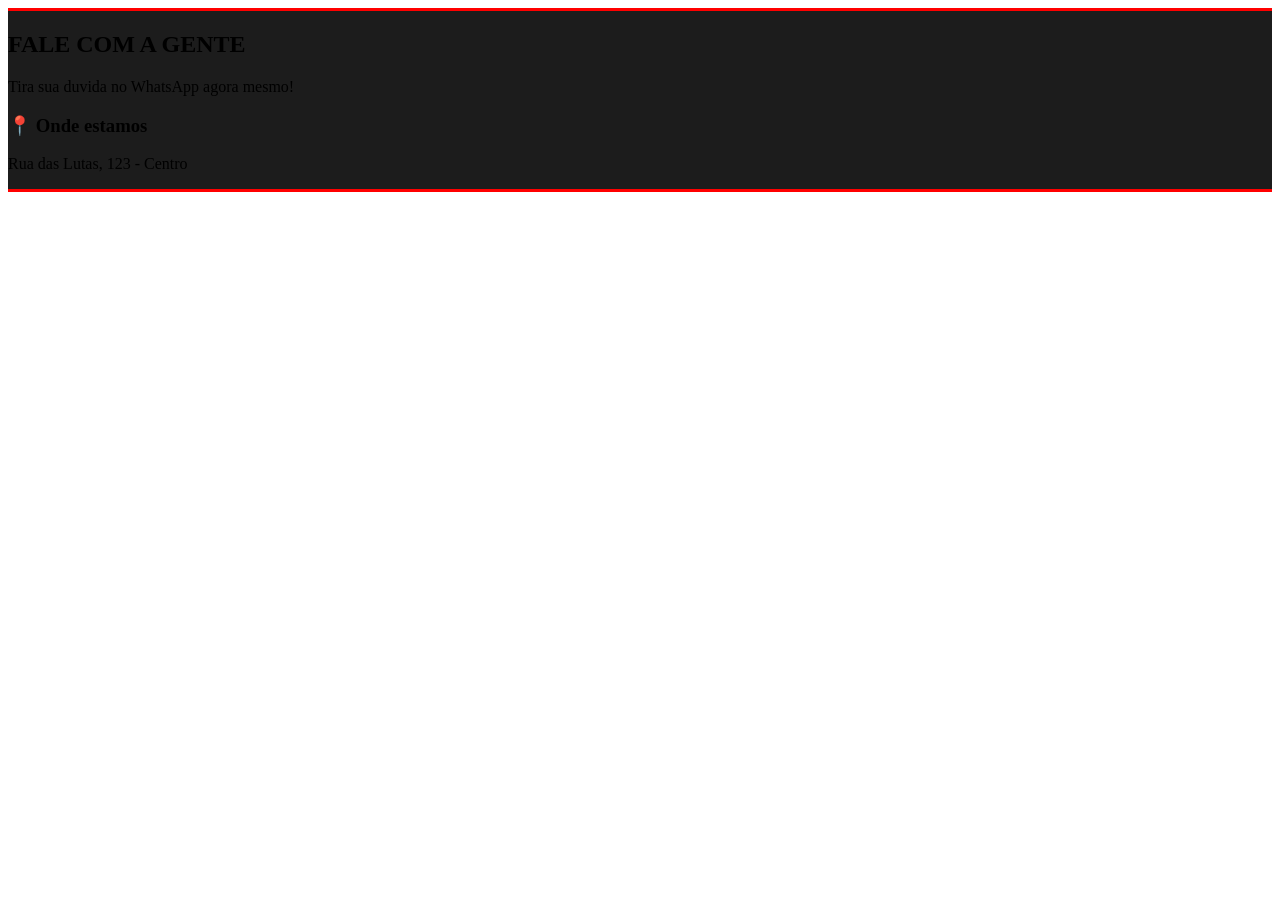
==== contatos.html @ 8433ecc4 "Add files via upload" ====
<!DOCTYPE html>
<html lang="pt-br">
<head>
<meta charset="UTF-8">
<title>Dojo Fight - Academia de Lutas</title>

<link rel="stylesheet" type="text/css" href="comandos.css">
	
</head>

<body>

<section id="contato" style="background: #1c1c1c; border-top: 3px solid red; border-bottom: 3px solid red;">
		<h2>FALE COM A GENTE</h2>
		<p>Tira sua duvida no WhatsApp agora mesmo!</p>

		<div class="lutas">
			<div class="luta" style="width: 300px;">
				<h3>📍 Onde estamos</h3>
				<p>Rua das Lutas, 123 - Centro</p>

				</body>
				</html>
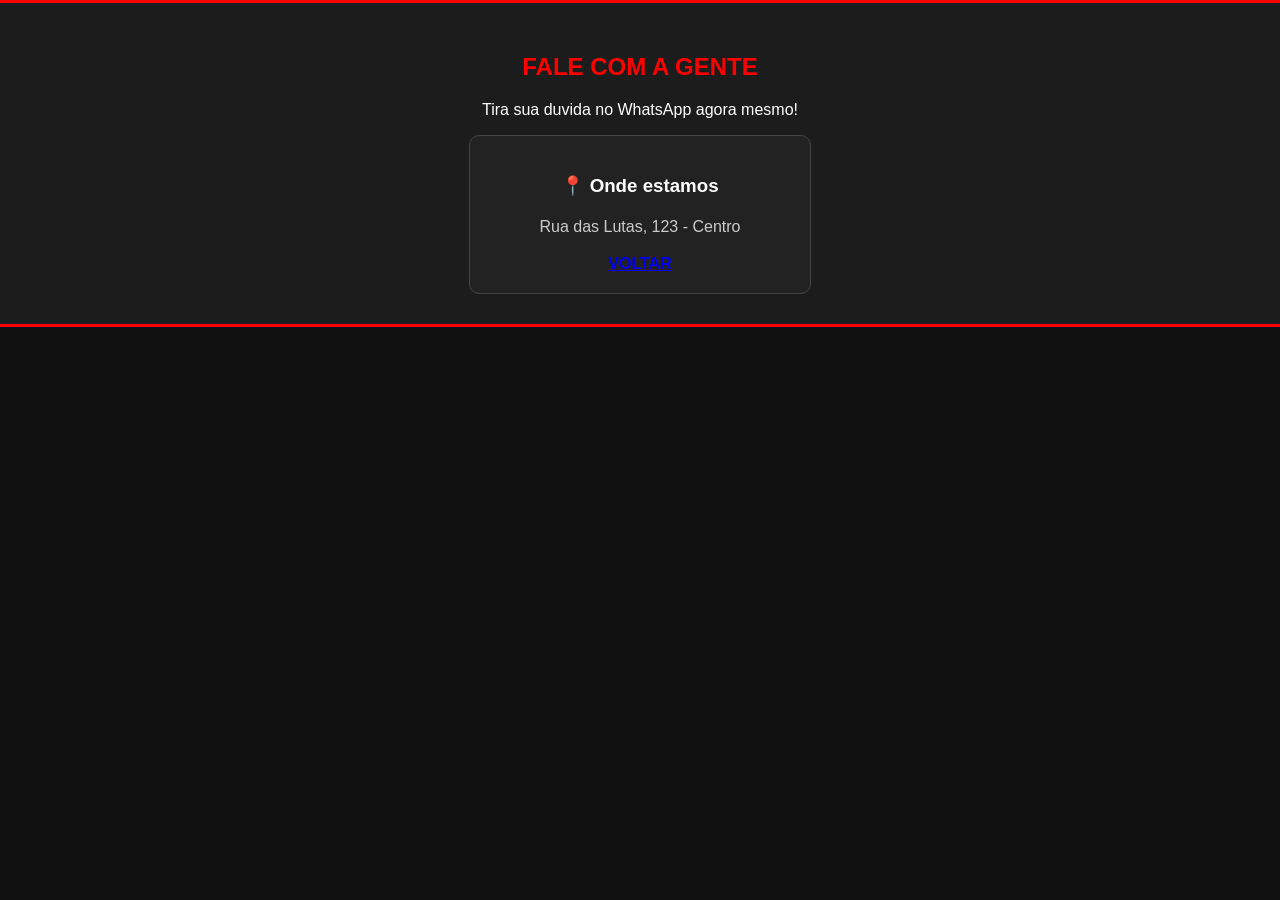
==== commit 42340adf: "Update contatos.html" ====
--- a/contatos.html
+++ b/contatos.html
@@ -19,5 +19,10 @@
 				<h3>📍 Onde estamos</h3>
 				<p>Rua das Lutas, 123 - Centro</p>
 
+
+<center> <a href="index.html"> <b> VOLTAR </b> </a> </center>
+
+				
+				
 				</body>
-				</html>+				</html>
--- a/comandos.css
+++ b/comandos.css
@@ -0,0 +1,114 @@
+body {
+    background: #111;
+    color: white;
+    font-family: Arial;
+    margin: 0;
+}
+
+header {
+    background: #1c1c1c;
+    text-align: center;
+    padding: 25px;
+    border-bottom: 3px solid red;
+}
+
+h1 {
+    color: red;
+    font-size: 40px;
+}
+
+h2 {
+    color: red;
+}
+
+nav {
+    background: #222;
+    padding: 15px;
+    text-align: center;
+}
+
+nav a {
+    color: white;
+    text-decoration: none;
+    margin: 15px;
+}
+
+nav a:hover {
+    color: red;
+}
+
+.banner {
+    padding: 70px 20px;
+    text-align: center;
+    background: linear-gradient(#0009, #000c),
+    url("https://encrypted-tbn0.gstatic.com/images?q=tbn:ANd9GcRuLCtvr9835fqsNhNUP7BVa1IV0KZ9Hw3M3Fi5B-CFSA&s=10");
+    background-size: cover;
+    background-position: center;
+}
+
+.banner h2 {
+    font-size: 35px;
+    color: white;
+}
+
+.banner p {
+    font-size: 18px;
+}
+
+.botao {
+    display: inline-block;
+    background: red;
+    color: white;
+    padding: 14px 25px;
+    text-decoration: none;
+    border-radius: 6px;
+    margin-top: 15px;
+}
+
+.botao:hover {
+    background: darkred;
+}
+
+section {
+    padding: 30px 20px;
+    text-align: center;
+}
+
+.lutas {
+    display: flex;
+    justify-content: center;
+    gap: 20px;
+    flex-wrap: wrap;
+}
+
+.luta {
+    background: #222;
+    border: 1px solid #444;
+    border-radius: 10px;
+    padding: 20px;
+    width: 220px;
+}
+
+.luta:hover {
+    border-color: red;
+}
+
+.luta p {
+    color: #ccc;
+    line-height: 1.5;
+}
+
+.beneficio {
+    background: #222;
+    margin: 15px auto;
+    padding: 15px;
+    max-width: 600px;
+    border-radius: 8px;
+}
+
+footer {
+    background: #1c1c1c;
+    text-align: center;
+    padding: 20px;
+    border-top: 2px solid red;
+}
